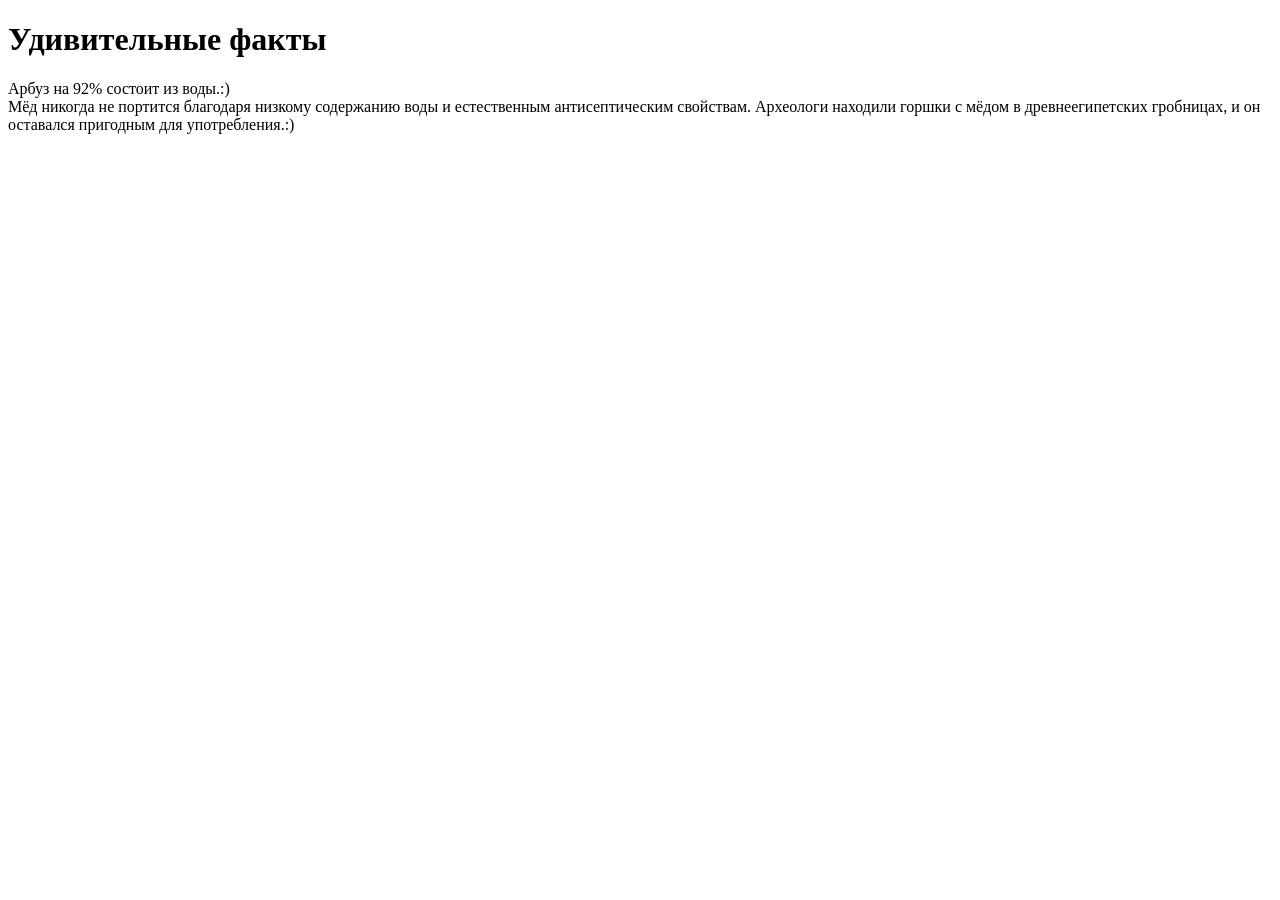
==== lisiskus/custom_pages/2.html @ 239cd67b "попытка подключить дополнительное приложение" ====
<!DOCTYPE html>
<html lang="en">
<head>
    <meta charset="UTF-8">
    <meta name="viewport" content="width=device-width, initial-scale=1.0">
    <title>Удивительные факты</title>
    <link rel="stylesheet" href="styles/main.css">
</head>
<body>
    <h1>Удивительные факты</h1>
    <div class="navbar"> Арбуз на 92% состоит из воды.:)
        </div>
        <div class="navbar"> Мёд никогда не портится благодаря низкому содержанию воды и естественным антисептическим свойствам. Археологи находили горшки с мёдом в древнеегипетских гробницах, и он оставался пригодным для употребления.:)
        </div>

    <div class="elem"></div>
    <a href="../index.html"></a>
</body>
</html>
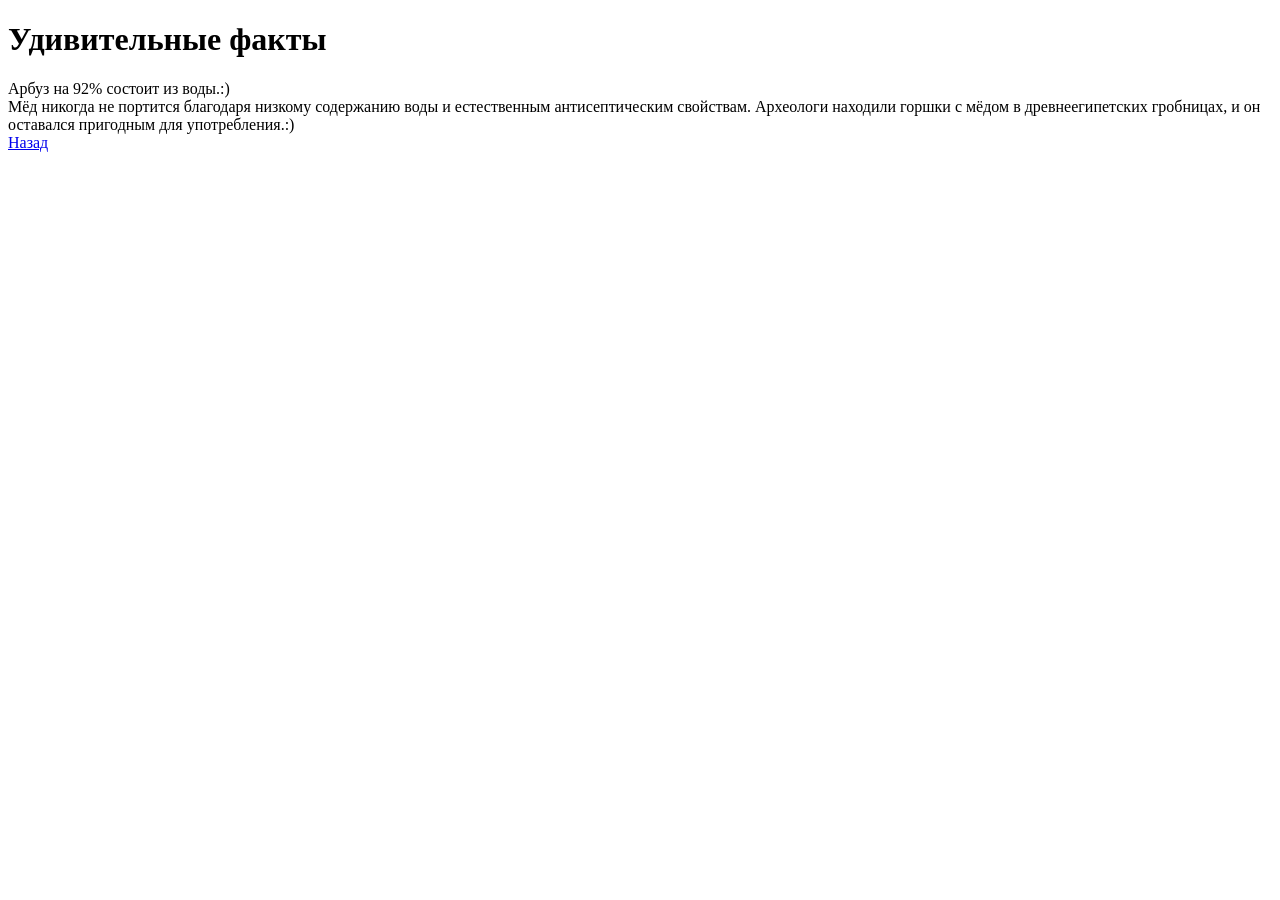
==== commit 3018212a: "забыл2" ====
--- a/lisiskus/custom_pages/2.html
+++ b/lisiskus/custom_pages/2.html
@@ -4,7 +4,7 @@
     <meta charset="UTF-8">
     <meta name="viewport" content="width=device-width, initial-scale=1.0">
     <title>Удивительные факты</title>
-    <link rel="stylesheet" href="styles/main.css">
+    <link rel="stylesheet" href="../main.css">
 </head>
 <body>
     <h1>Удивительные факты</h1>
@@ -14,6 +14,6 @@
         </div>
 
     <div class="elem"></div>
-    <a href="../index.html"></a>
+    <a href="/lisiskus/about/">Назад</a>
 </body>
 </html>
